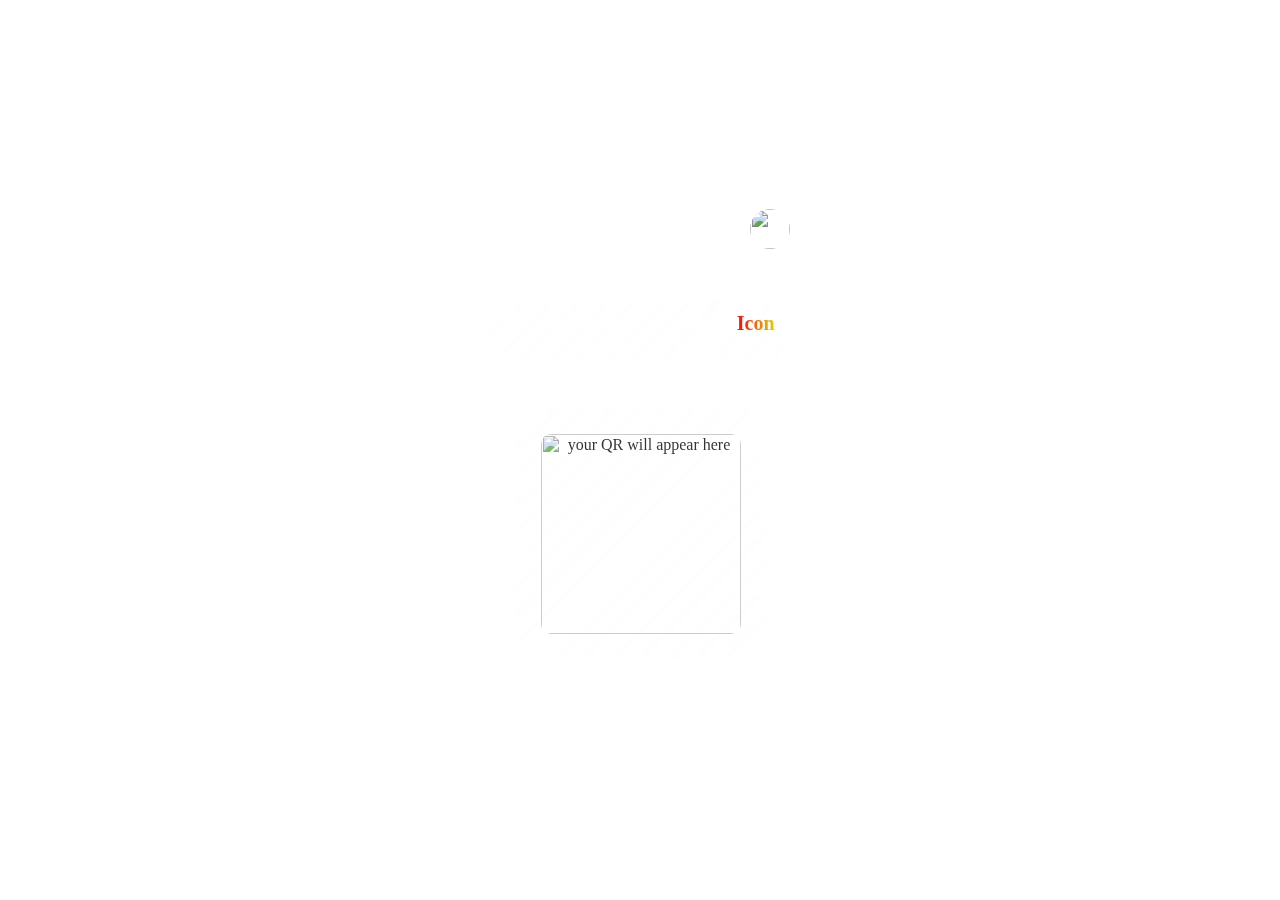
==== index.html @ e527b42d "Rename ui.html to index.html" ====
<html lang="en">
<head>
    <meta charset="UTF-8">
    <meta name="viewport" content="width=device-width, initial-scale=1.0">
    <title>Document</title>
    <style>
        body{
            margin: 0;
            padding: 0;
        }
        .container{
            height: 100%;
            width: 100%;
            background-image:  url(https://images.pexels.com/photos/807598/pexels-photo-807598.jpeg?auto=compress&cs=tinysrgb&w=1260&h=750&dpr=2);
            background-size: cover;
            background-position: center;
            display: flex;
            justify-content: center;
            align-items: center;
        }
        .second{
            height: 420px;
            width: 300px;
            background: linear-gradient(135deg, rgba(255, 255, 255, 0.1) ,rgba(255, 255, 255, 0));
            backdrop-filter: blur(10px);
            -webkit-backdrop-filter: blur(10px);
            box-shadow: 0 8px 32px 0 rgba(255, 255, 255, 0.37);
            border: 1px solid rgba(255, 255, 255, 0.18);
            border-radius: 30px;
        }
        .first input{
            outline: none;
            border: none;
            height: 40px;
            width: 240px;
            border-radius: 30px;
            padding-left: 20px;
            color: white;
            font-weight: 100px;
            font-size: 20px;
            background: linear-gradient(135deg, rgba(255, 255, 255, 0.1) ,rgba(255, 255, 255, 0));
            backdrop-filter: blur(10px);
            -webkit-backdrop-filter: blur(10px);
            box-shadow: 0 8px 32px 0 rgba(255, 255, 255, 0.37);
            border: 1px solid rgba(255, 255, 255, 0.18);
        }
        .first img{
            height: 40px;
            width: 40px;
            border-radius: 50%;
            object-fit: cover;
            object-position: center;
            background: linear-gradient(135deg, rgba(255, 255, 255, 0.1) ,rgba(255, 255, 255, 0));
            backdrop-filter: blur(10px);
            -webkit-backdrop-filter: blur(10px);
            box-shadow: 0 8px 32px 0 rgba(255, 255, 255, 0.37);
            border: 1px solid rgba(255, 255, 255, 0.18);
        }
        .first img:active{
            transform: translate(5px,5px);
            box-shadow: none;
        }
        .first{
            display: flex;
            align-items: center;
            justify-content: space-between;
            margin-bottom: 20px;
        }
        .second .text p{
            padding: 0 10px;
            border-radius: 30px;
            color: white;
            font-weight: 200px;
            font-size: 20px;
            height: 50px;
            padding-top: 10px;
            background: linear-gradient(135deg, rgba(255, 255, 255, 0.1) ,rgba(255, 255, 255, 0));
            backdrop-filter: blur(10px);
            -webkit-backdrop-filter: blur(10px);
            box-shadow: 0 8px 32px 0 rgba(255, 255, 255, 0.37);
            border: 1px solid rgba(255, 255, 255, 0.18);
        }
        .text{
            width: 100%;
            justify-content: center;
            text-align: center;
            padding-top: 10px;
        }
        .image{
            height: 250px;
            width: 250px;
            margin-left: 25px;
            border-radius: 30px;
            margin-top: 45px;
            background: linear-gradient(135deg, rgba(255, 255, 255, 0.1) ,rgba(255, 255, 255, 0));
            backdrop-filter: blur(10px);
            -webkit-backdrop-filter: blur(10px);
            box-shadow: 0 8px 32px 0 rgba(255, 255, 255, 0.37);
            border: 1px solid rgba(255, 255, 255, 0.18);
        }
        .image img{
            height: 200px;
            width: 200px;
            margin-top: 25px;
            border-radius: 10px;
            opacity: 0.8;
        }
        .anime{
    animation: anime 0.5s ease-in-out;
}
::placeholder{
    color: white;
}
  @keyframes anime{
    0% {
      transform: translateX(0);
    }
    20% {
      transform: translateX(-10px);
    }
    40% {
      transform: translateX(10px);
    }
    60% {
      transform: translateX(-10px);
    }
    80% {
      transform: translateX(10px);
    }
    100% {
      transform: translateX(0);
    }
  }
    span{
            font-weight: bolder;
            background: linear-gradient(to right, #fd0505 0%, #e3d106 100%);
                 /* Mask the color to the text, and remove the rest  */
            -webkit-background-clip: text;
                 /* Make the text fill color value transparent so the masked background color comes through */
             -webkit-text-fill-color: transparent;
        }
    .preloader{
        height: 100%;
        width: 100%;
        background-color: #102131;
        z-index: 50;
        position: absolute;
        display: flex;
    justify-content: center;
    align-items: last baseline;
    }
    #container {
  position: absolute;
  width: 200px;
  height: 200px;
  margin: auto;
  transform: rotate(45deg);
  top: 0; bottom: 0; left: 0; right: 0;
}
.main1{
    display: flex;
    justify-content: center;
    align-items: last baseline;
    height: 100%;
    width: 100%;
}
h1{
    color: #8ab2d8;
}
    </style>
</head>
<body>
        <div class="preloader">
            <canvas id="container" width="200" height="200"></canvas>
            <h1>Loading...</h1>
        </div>
        <div class="container">
            <div class="content">
                <div class="first">
                    <input type="text" placeholder="Add prompt" class="val">
                    <img class="logo" src="https://www.gstatic.com/lamda/images/sparkle_resting_v2_darkmode_2bdb7df2724e450073ede.gif" alt="">
                </div>
                <div class="second">
                    <div class="text">
                        <p>Write the prompt and hit the <span>Icon</span> to gemerate QR</p>
                        <div class="image">
                            <img class="qr" src="https://api.qrserver.com/v1/create-qr-code/?size=150x150&data=Welcome" alt="your QR will appear here">
                        </div>
                    </div>
                </div>
            </div>
        </div>


    <script>

        var c = document.querySelector(".logo");

        c.addEventListener("click",function(){
            var a = document.querySelector(".val")
            var b = document.querySelector(".qr")
            if(a.value.length > 0){
            b.src = "https://api.qrserver.com/v1/create-qr-code/?size=150x150&data="+a.value;
        }else{
            a.classList.add("anime");
            setTimeout(function(){
                a.classList.remove("anime");
            },500)
        }})


        // to handle the opacity of preloader
        
        var prel = document.querySelector(".preloader");

        window.addEventListener("load",function(){
            prel.style.display = "none";
        })


        // preloader screen


        var points = [],
    velocity2 = 5, // velocity squared
    canvas = 
document.getElementById('container'),
  context = canvas.getContext('2d'),
  radius = 5,
  boundaryX = 200,
  boundaryY = 200,
  numberOfPoints = 30;

init();

function init() {
  // create points
  for (var i = 0; i<numberOfPoints; i++) {
    createPoint();
  }
  // create connections
  for (var i = 0, l=points.length; i<l; i++) {
    var point = points[i];
    if(i == 0) {
      points[i].buddy = points[points.length-1];
    } else {
      points[i].buddy = points[i-1];
    }
  }
  
  // animate
  animate();
}

function createPoint() {
  var point = {}, vx2, vy2;
  point.x = Math.random()*boundaryX;
  point.y = Math.random()*boundaryY;
  // random vx 
  point.vx = (Math.floor(Math.random())*2-1)*Math.random();
  vx2 = Math.pow(point.vx, 2);
  // vy^2 = velocity^2 - vx^2
  vy2 = velocity2 - vx2;
  point.vy = Math.sqrt(vy2) * (Math.random()*2-1);
  points.push(point);
}

function resetVelocity(point, axis, dir) {
  var vx, vy;
  if(axis == 'x') {
    point.vx = dir*Math.random();  
    vx2 = Math.pow(point.vx, 2);
  // vy^2 = velocity^2 - vx^2
  vy2 = velocity2 - vx2;
  point.vy = Math.sqrt(vy2) * (Math.random()*2-1);
  } else {
    point.vy = dir*Math.random();  
    vy2 = Math.pow(point.vy, 2);
  // vy^2 = velocity^2 - vx^2
  vx2 = velocity2 - vy2;
  point.vx = Math.sqrt(vx2) * (Math.random()*2-1);
  }
}

function drawCircle(x, y) {
  context.beginPath();
  context.arc(x, y, radius, 0, 2 * Math.PI, false);
  context.fillStyle = '#97badc';
  context.fill();  
}

function drawLine(x1, y1, x2, y2) {
  context.beginPath();
  context.moveTo(x1, y1);
  context.lineTo(x2, y2);
  context.strokeStyle = '#8ab2d8'
  context.stroke();
}  

function draw() {
  for(var i =0, l=points.length; i<l; i++) {
    // circles
    var point = points[i];
    point.x += point.vx;
    point.y += point.vy;
    drawCircle(point.x, point.y);
    // lines
    drawLine(point.x, point.y, point.buddy.x, point.buddy.y);
    // check for edge
    if(point.x < 0+radius) {
      resetVelocity(point, 'x', 1);
    } else if(point.x > boundaryX-radius) {
      resetVelocity(point, 'x', -1);
    } else if(point.y < 0+radius) {
      resetVelocity(point, 'y', 1);
    } else if(point.y > boundaryY-radius) {
      resetVelocity(point, 'y', -1);
    } 
  }
}

function animate() {
  context.clearRect ( 0 , 0 , 200 , 200 );
  draw();
  requestAnimationFrame(animate);
}
    </script>
</body>
</html>
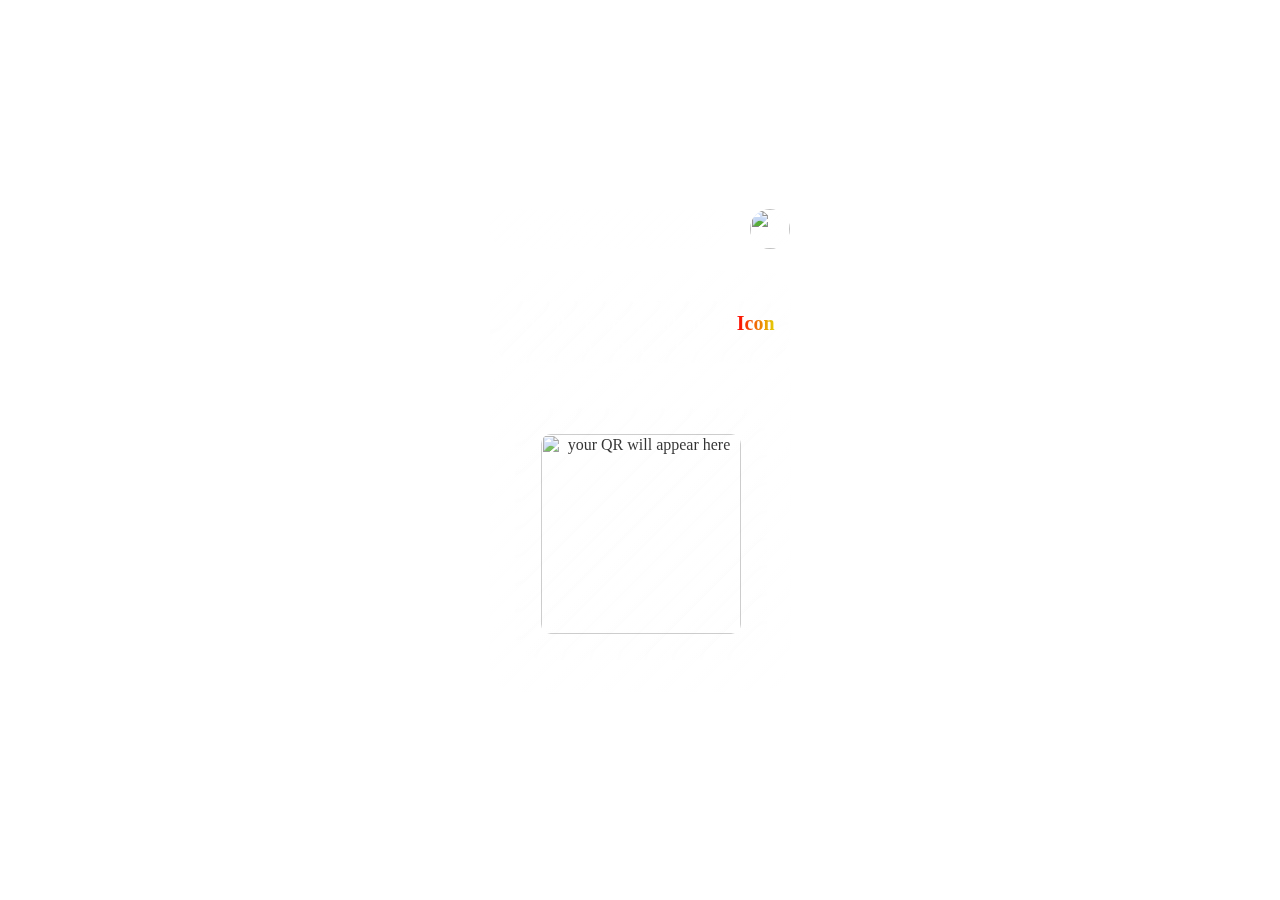
==== commit 6f19c3c9: "added css mix-blend-mode: multiply;" ====
--- a/index.html
+++ b/index.html
@@ -97,6 +97,7 @@
             -webkit-backdrop-filter: blur(10px);
             box-shadow: 0 8px 32px 0 rgba(255, 255, 255, 0.37);
             border: 1px solid rgba(255, 255, 255, 0.18);
+            mix-blend-mode: multiply;
         }
         .image img{
             height: 200px;
